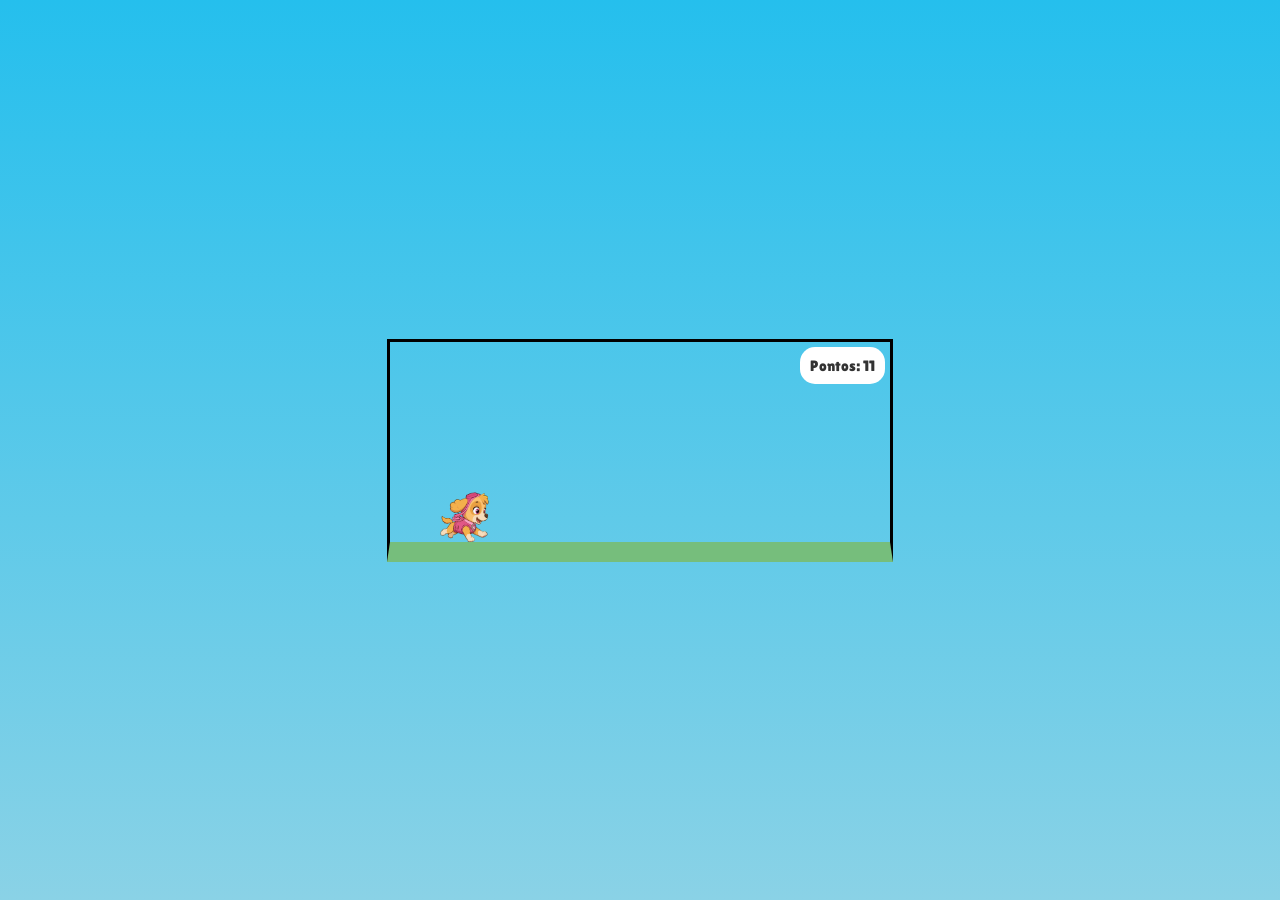
==== game.html @ 7f23c2f9 "Add files via upload" ====
<!DOCTYPE html>
<html lang="pt-BR">

<head>
    <meta charset="UTF-8">
    <meta name="viewport" content="width=device-width, initial-scale=1.0">
    <title>Minigame</title>
    <style>
        @import url('https://fonts.googleapis.com/css2?family=Barlow+Condensed:ital,wght@0,100;0,200;0,300;0,400;0,500;0,600;0,700;0,800;0,900;1,100;1,200;1,300;1,400;1,500;1,600;1,700;1,800;1,900&family=Lilita+One&family=Passion+One:wght@400;700;900&display=swap');

        body {
            margin: 0;
            padding: 0;
            background-image: linear-gradient(to bottom, #25BFED, #8AD2E6);
            display: flex;
            justify-content: center;
            align-items: center;
            height: 100vh;
            font-family: 'Lilita One', 'Passion One', sans-serif;
        }

        .game-container {
            width: 500px;
            height: 200px;
            border: 3px solid #000;
            border-bottom: 20px solid #76BE7C;
            position: relative;
            overflow: hidden;
            background-image: url('https://http2.mlstatic.com/D_NQ_NP_858704-MLB31436124558_072019-O.webp');
            object-fit: fill;
        }

        #score {
            position: absolute;
            top: 5px;
            right: 5px;
            font-size: 15px;
            color: #333;
            background-color: #fff;
            padding: 10px;
            border-radius: 15px;
        }

        #player {
            width: 50px;
            height: 50px;
            position: absolute;
            bottom: 0;
            left: 50px;
        }

        /* Classe de animação do pulo */
        .jump {
            animation: jumpAnimation 0.5s linear;
        }

        @keyframes jumpAnimation {
            0% {
                bottom: 0;
            }

            50% {
                bottom: 100px;
            }

            /* Altura do pulo */
            100% {
                bottom: 0;
            }
        }

        #obstacle {
            width: 30px;
            height: 50px;
            background-image: url("https://cdn.creazilla.com/cliparts/789153/fire-hydrant-clipart-lg.png");
            background-size: cover;
            background-repeat: no-repeat;
            position: absolute;
            bottom: 0;
            right: -20px;
        }

        /* Classe que faz o obstáculo correr da direita para a esquerda */
        .obstacle-move {
            animation: obstacleAnimation 1.5s infinite linear;
        }

        @keyframes obstacleAnimation {
            0% {
                right: -20px;
            }

            100% {
                right: 620px;
            }
        }

        #game-over-screen {
            display: none;
            position: absolute;
            top: 50%;
            left: 50%;
            transform: translate(-50%, -50%);
            text-align: center;
        }

        #game-over-screen h2 {
            font-weight: 100;
        }

        #game-over-screen button {
            padding: 10px 20px;
            font-size: 16px;
            border-radius: 10px;
            cursor: pointer;
            font-family: 'Lilita One', 'Passion One', sans-serif;
        }
    </style>
</head>

<body>
    <div class="music">
            <audio id="background-music" autoplay loop>
                <source src="Patrulha Canina Brasil _ Música Temática (Música) _ Nick Jr..mp3" type="audio/mpeg">
                Your browser does not support the audio element.
            </audio>
        </div>

    <div class="game-container">
        <div id="score">Pontos: 0</div>
        <img id="player" src="corrida1.png" alt="Jogador">
        <div id="obstacle"></div>
        <div id="game-over-screen">
            <h2>Fim de Jogo!</h2>
            <button onclick="resetGame()">Jogar Novamente</button>
        </div>
    </div>

    <script src="game.js"></script>
</body>

</html>
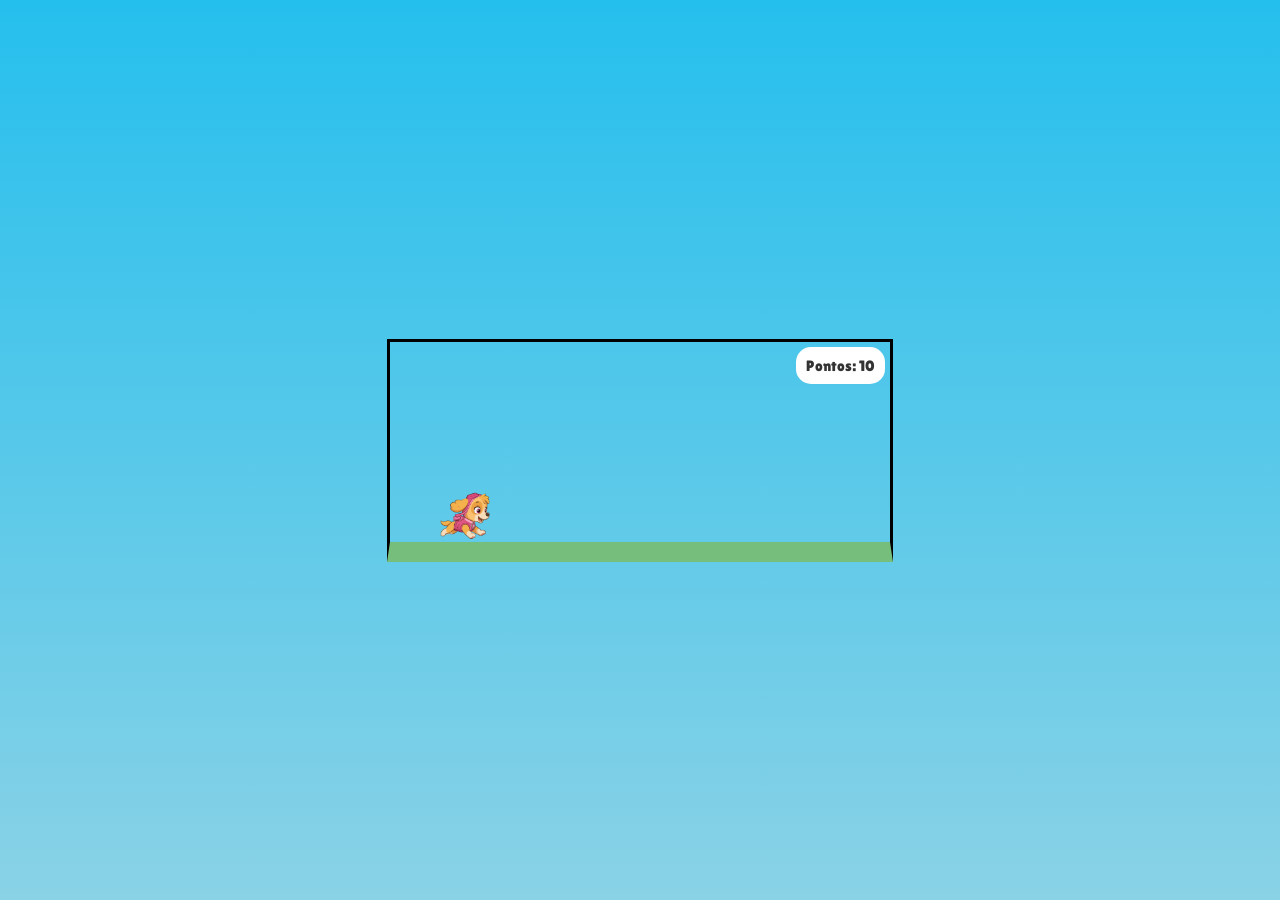
==== commit 5b450a5b: "Update game.html" ====
--- a/game.html
+++ b/game.html
@@ -121,7 +121,7 @@
 <body>
     <div class="music">
             <audio id="background-music" autoplay loop>
-                <source src="Patrulha Canina Brasil _ Música Temática (Música) _ Nick Jr..mp3" type="audio/mpeg">
+                <source src="Patrulha-Canina-Brasil_Música-Temática.mp3" type="audio/mpeg">
                 Your browser does not support the audio element.
             </audio>
         </div>
@@ -139,4 +139,4 @@
     <script src="game.js"></script>
 </body>
 
-</html>+</html>
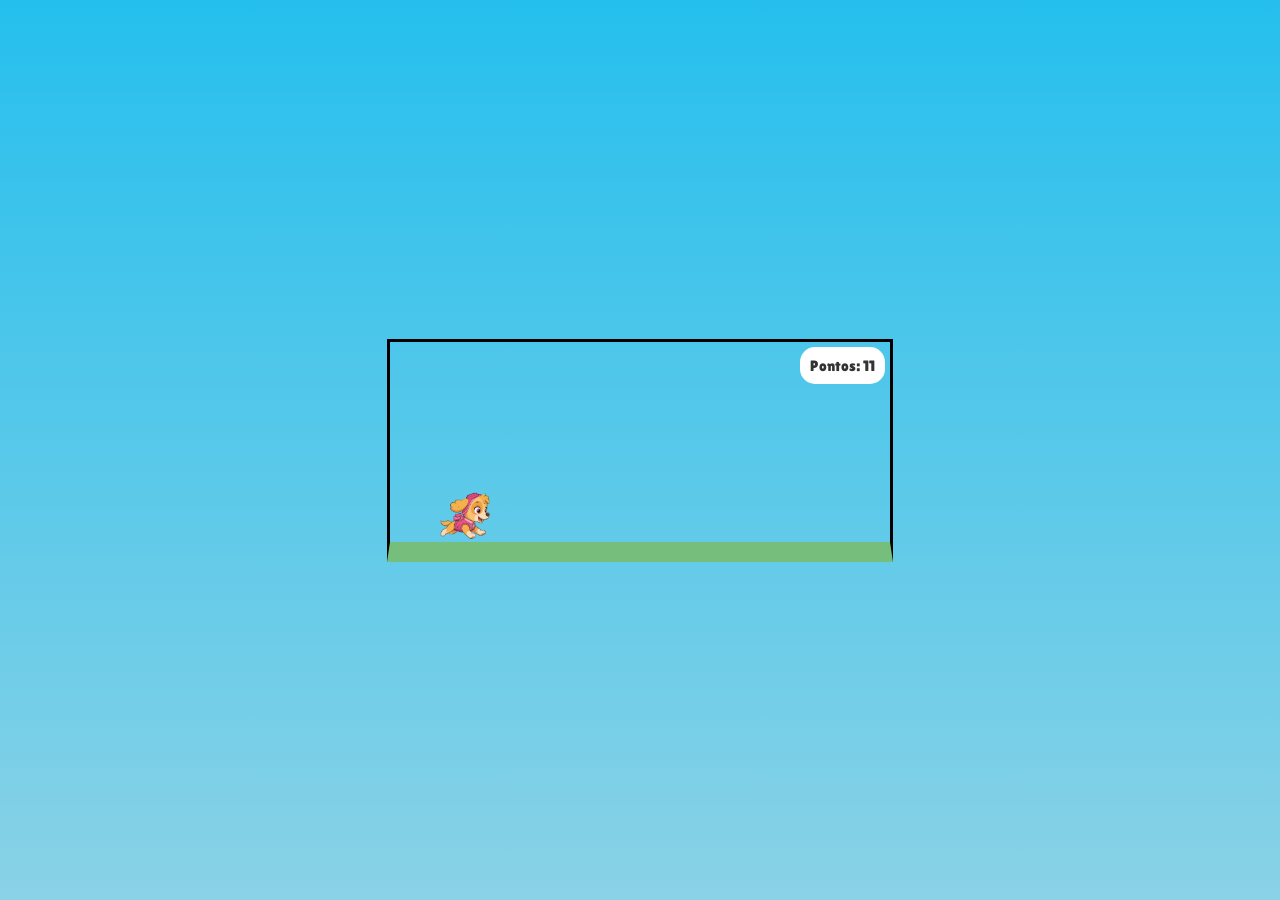
==== commit 2b6a2d44: "Update game.html" ====
--- a/game.html
+++ b/game.html
@@ -77,17 +77,17 @@
             background-repeat: no-repeat;
             position: absolute;
             bottom: 0;
-            right: -20px;
+            right: -40px;
         }
 
         /* Classe que faz o obstáculo correr da direita para a esquerda */
         .obstacle-move {
-            animation: obstacleAnimation 1.5s infinite linear;
+            animation: obstacleAnimation 3s infinite linear;
         }
 
         @keyframes obstacleAnimation {
             0% {
-                right: -20px;
+                right: -40px;
             }
 
             100% {
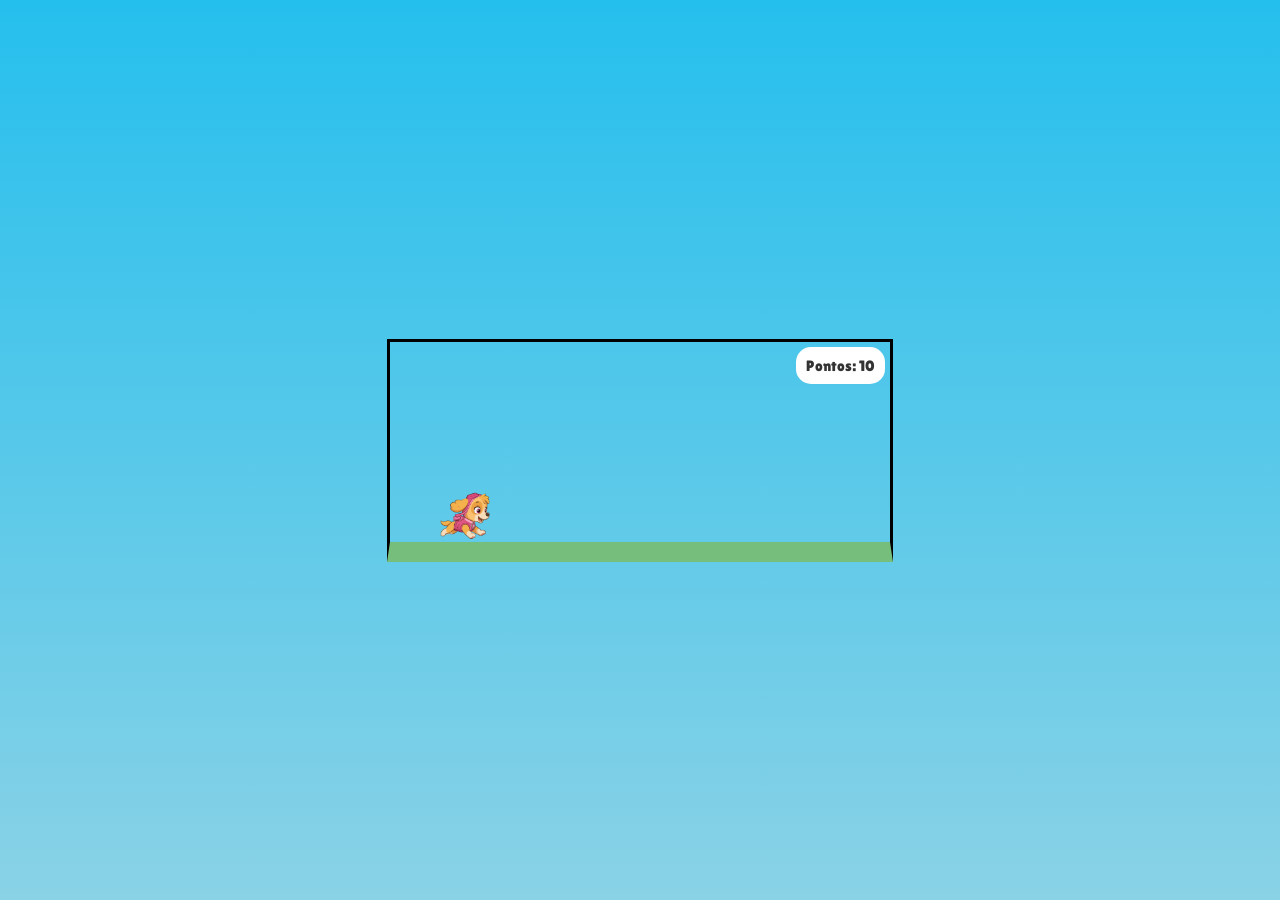
==== commit aefd7877: "Update game.html" ====
--- a/game.html
+++ b/game.html
@@ -82,7 +82,7 @@
 
         /* Classe que faz o obstáculo correr da direita para a esquerda */
         .obstacle-move {
-            animation: obstacleAnimation 3s infinite linear;
+            animation: obstacleAnimation 1.5s infinite linear;
         }
 
         @keyframes obstacleAnimation {
@@ -91,7 +91,7 @@
             }
 
             100% {
-                right: 620px;
+                right: 1600px;
             }
         }
 
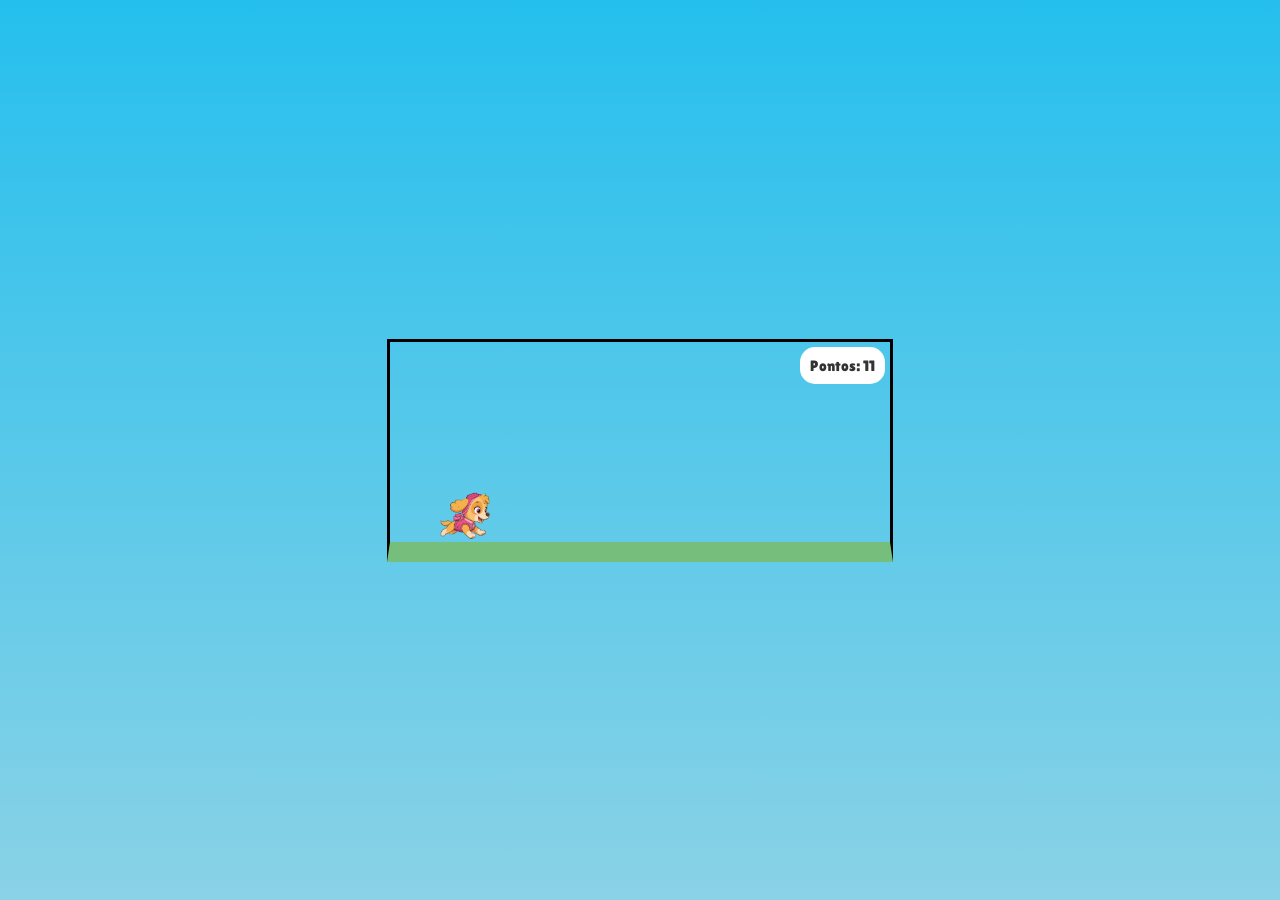
==== commit 6f283692: "Update game.html" ====
--- a/game.html
+++ b/game.html
@@ -82,7 +82,7 @@
 
         /* Classe que faz o obstáculo correr da direita para a esquerda */
         .obstacle-move {
-            animation: obstacleAnimation 1.5s infinite linear;
+            animation: obstacleAnimation 5.5s infinite linear;
         }
 
         @keyframes obstacleAnimation {
